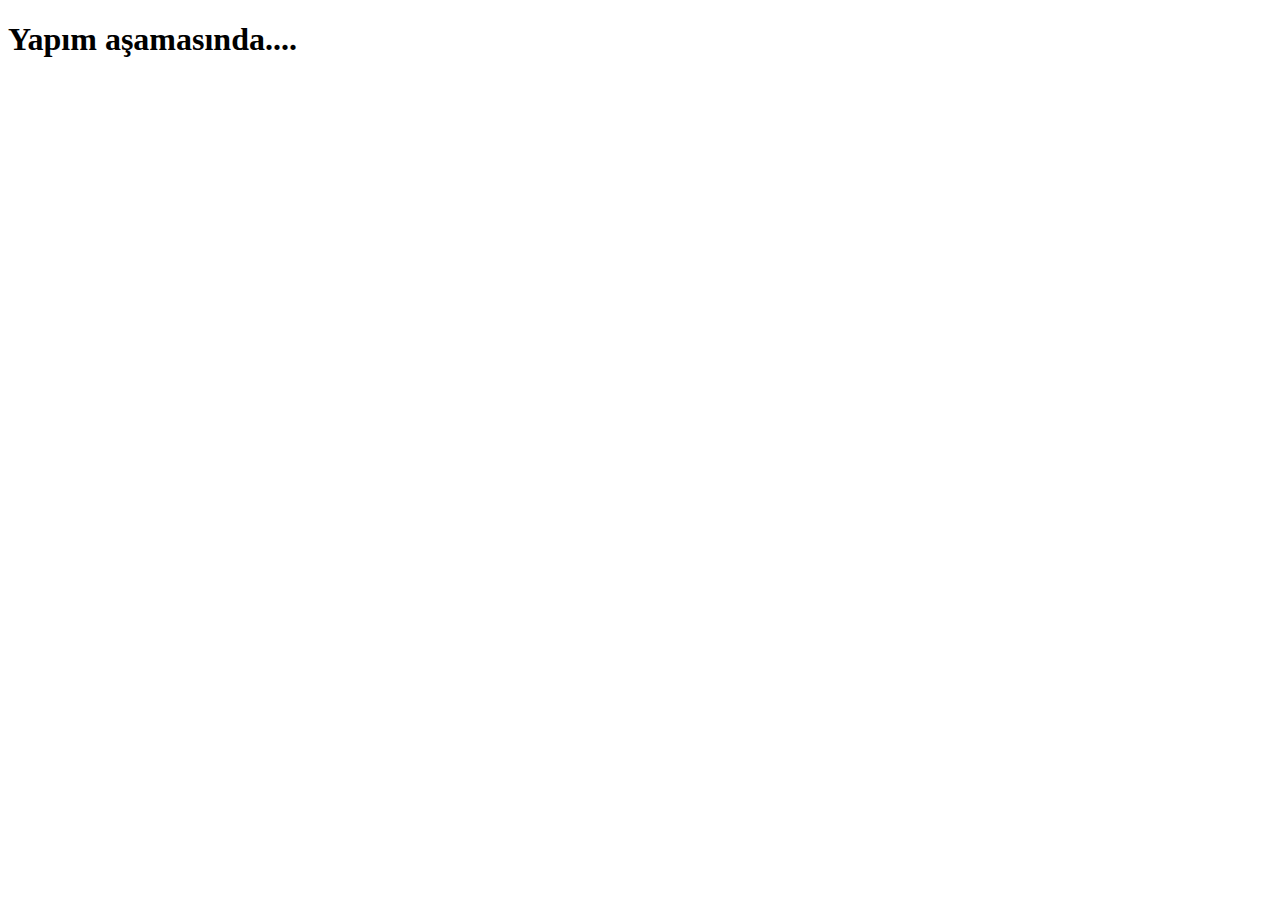
==== index.html @ c7086987 "Add files via upload" ====
<!DOCTYPE html>
<html lang="en">
<head>
    <meta charset="UTF-8">
    <meta name="viewport" content="width=device-width, initial-scale=1.0">
    <title>Document</title>
</head>
<body>
    <h1>Yapım aşamasında....</h1>
</body>
</html>
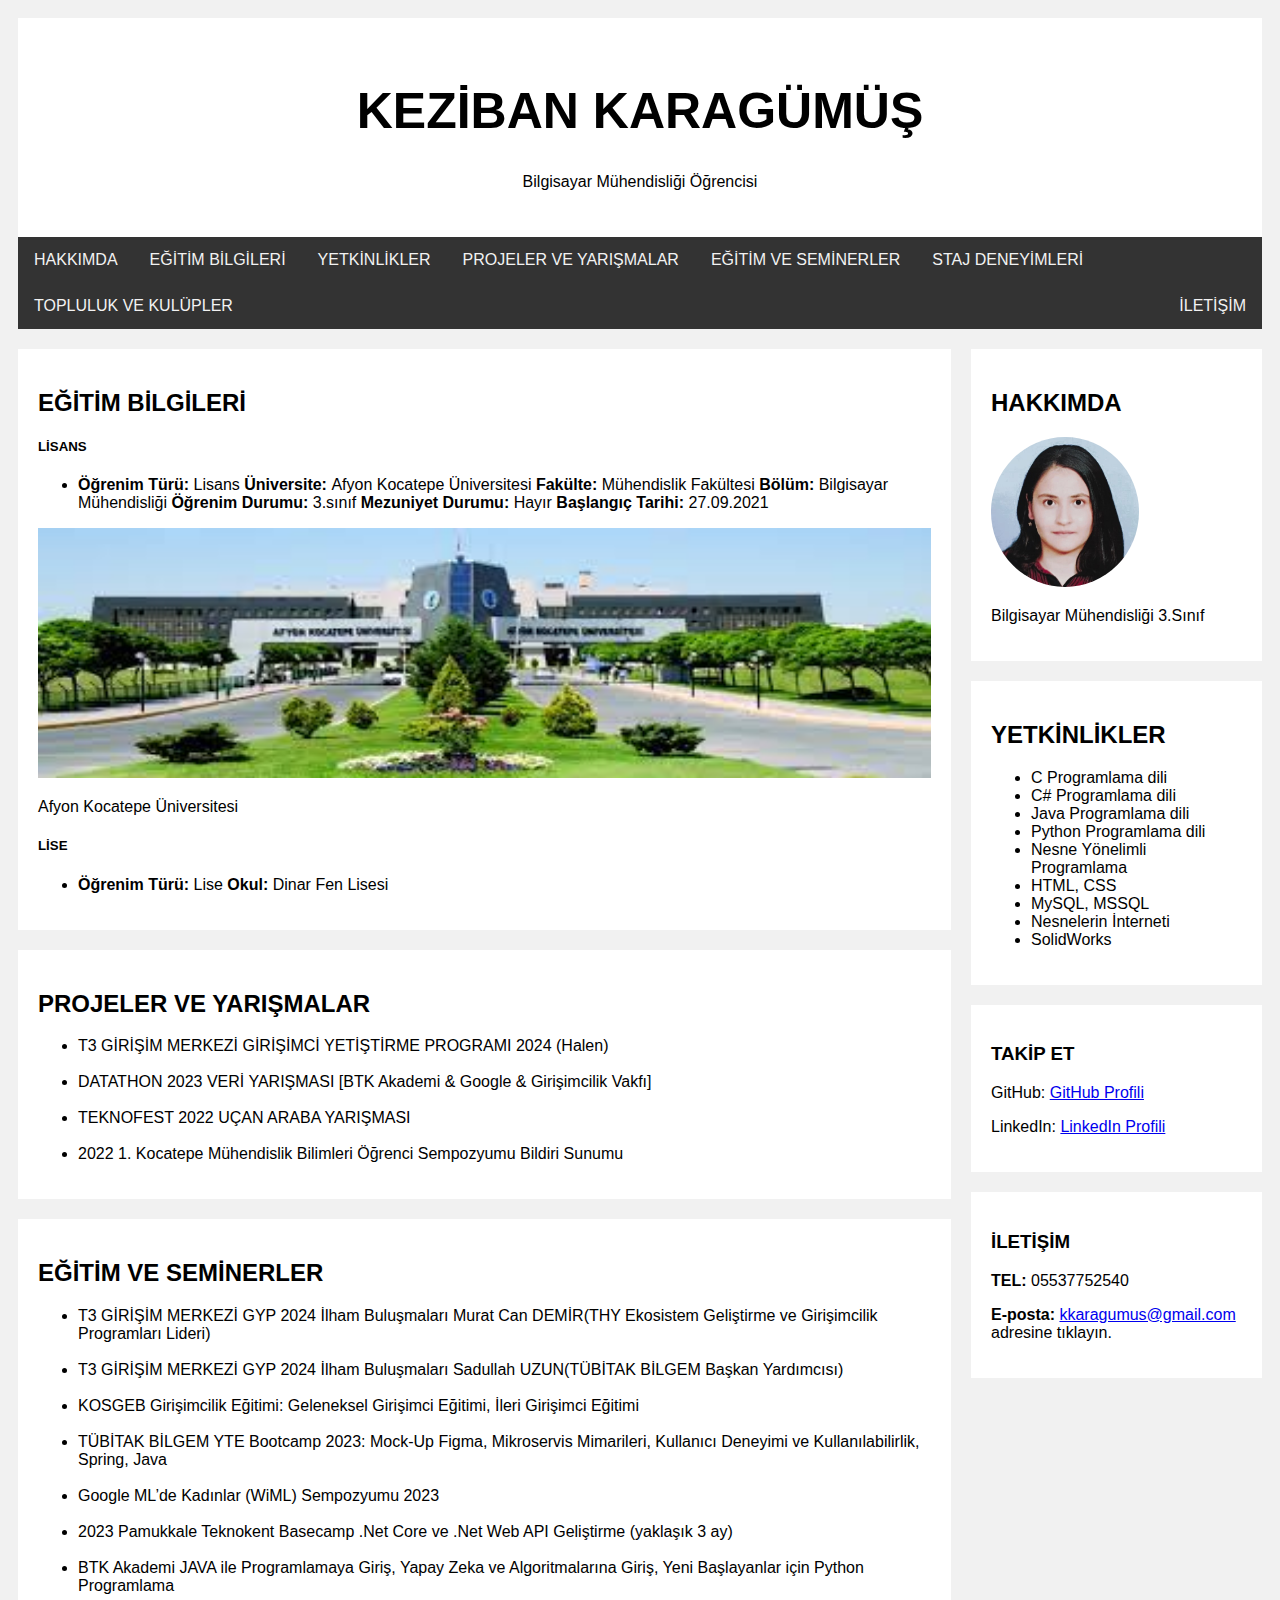
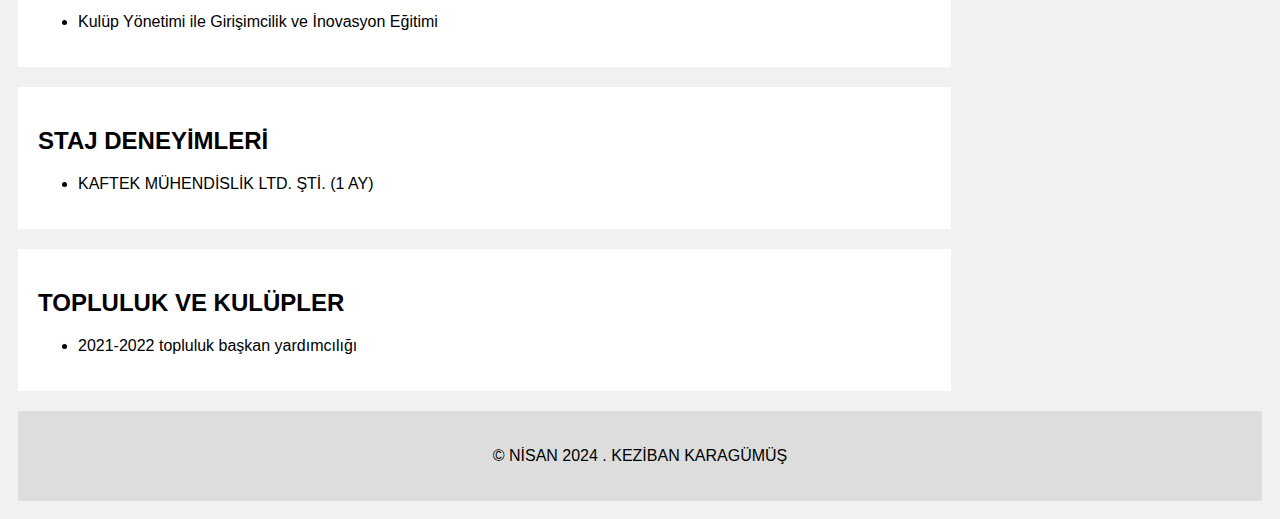
==== commit cd5f6daa: "Add files via upload" ====
--- a/index.html
+++ b/index.html
@@ -1,11 +1,232 @@
 <!DOCTYPE html>
-<html lang="en">
+<html>
 <head>
-    <meta charset="UTF-8">
-    <meta name="viewport" content="width=device-width, initial-scale=1.0">
-    <title>Document</title>
+<style>
+* {
+  box-sizing: border-box;
+}
+
+body {
+  font-family: Arial;
+  padding: 10px;
+  background: #f1f1f1;
+}
+
+/* Header/Blog Title */
+.header {
+  padding: 30px;
+  text-align: center;
+  background: white;
+}
+
+.header h1 {
+  font-size: 50px;
+}
+
+/* Style the top navigation bar */
+.topnav {
+  overflow: hidden;
+  background-color: #333;
+}
+
+/* Style the topnav links */
+.topnav a {
+  float: left;
+  display: block;
+  color: #f2f2f2;
+  text-align: center;
+  padding: 14px 16px;
+  text-decoration: none;
+}
+
+/* Change color on hover */
+.topnav a:hover {
+  background-color: #ddd;
+  color: black;
+}
+
+/* Create two unequal columns that floats next to each other */
+/* Left column */
+.leftcolumn {   
+  float: left;
+  width: 75%;
+}
+
+/* Right column */
+.rightcolumn {
+  float: left;
+  width: 25%;
+  background-color: #f1f1f1;
+  padding-left: 20px;
+}
+
+/* Fake image */
+.fakeimg {
+  background-color: #aaa;
+  width: 100%;
+  padding: 20px;
+}
+
+/* Add a card effect for articles */
+.card {
+  background-color: white;
+  padding: 20px;
+  margin-top: 20px;
+}
+
+/* Clear floats after the columns */
+.row::after {
+  content: "";
+  display: table;
+  clear: both;
+}
+
+/* Footer */
+.footer {
+  padding: 20px;
+  text-align: center;
+  background: #ddd;
+  margin-top: 20px;
+}
+
+/* Responsive layout - when the screen is less than 800px wide, make the two columns stack on top of each other instead of next to each other */
+@media screen and (max-width: 800px) {
+  .leftcolumn, .rightcolumn {   
+    width: 100%;
+    padding: 0;
+  }
+}
+
+/* Responsive layout - when the screen is less than 400px wide, make the navigation links stack on top of each other instead of next to each other */
+@media screen and (max-width: 400px) {
+  .topnav a {
+    float: none;
+    width: 100%;
+  }
+}
+</style>
 </head>
 <body>
-    <h1>Yapım aşamasında....</h1>
+
+<div class="header">
+  <h1>KEZİBAN KARAGÜMÜŞ</h1>
+  <p>Bilgisayar Mühendisliği Öğrencisi</p>
+</div>
+
+<div class="topnav">
+  <a href="#hakkımda">HAKKIMDA</a>
+  <a href="#eğitim bilgileri">EĞİTİM BİLGİLERİ</a>
+  <a href="#yetkinlikler">YETKİNLİKLER</a>
+  <a href="#projeler ve yarışmalar">PROJELER VE YARIŞMALAR</a>
+  <a href="#eğitim ve seminerler">EĞİTİM VE SEMİNERLER</a>
+  <a href="#staj deneyimleri">STAJ DENEYİMLERİ</a>
+  <a href="#topluluk ve kulüpler">TOPLULUK VE KULÜPLER</a>
+  <a href="#iletişim" style="float:right">İLETİŞİM</a>
+</div>
+
+<div class="row">
+  <div class="leftcolumn">
+    <div class="card">
+      <h2 id="eğitim bilgileri">EĞİTİM BİLGİLERİ</h2>
+      <h5>LİSANS</h5>
+      <ul>
+        <li> <b>Öğrenim Türü:</b> Lisans <b> Üniversite: </b>Afyon Kocatepe Üniversitesi <b>Fakülte:</b> Mühendislik Fakültesi 
+         <b> Bölüm:</b> Bilgisayar Mühendisliği <b>Öğrenim Durumu:</b> 3.sınıf<b> Mezuniyet Durumu:</b> Hayır<b> Başlangıç 
+          Tarihi:</b> 27.09.2021 </li>
+      </ul>
+      <img src="img/aku.jpeg" alt="aku" style="width: 100%; height:250px;">
+      <p>Afyon Kocatepe Üniversitesi</p>
+      
+      <h5>LİSE</h5>
+      <ul>
+        <li> <b>Öğrenim Türü:</b> Lise 
+         <b> Okul:</b> Dinar Fen Lisesi
+           </li>
+      </ul>
+    </div>
+
+
+    <div class="card">
+      <h2 id="projeler ve yarışmalar">PROJELER VE YARIŞMALAR</h2>
+      <ul>
+        <li> T3 GİRİŞİM MERKEZİ GİRİŞİMCİ YETİŞTİRME PROGRAMI 2024 (Halen)  </li> <br>
+        <li> DATATHON 2023 VERİ YARIŞMASI [BTK Akademi & Google & Girişimcilik Vakfı]  </li> <br>
+        <li>  TEKNOFEST 2022 UÇAN ARABA YARIŞMASI   </li> <br>
+        <li> 2022 1. Kocatepe Mühendislik Bilimleri Öğrenci Sempozyumu Bildiri Sunumu   </li> 
+      </ul>
+    </div>
+
+    <div class="card">
+      <h2 id="eğitim ve seminerler">EĞİTİM VE SEMİNERLER</h2>
+      <ul>
+        <li> T3 GİRİŞİM MERKEZİ GYP 2024 İlham Buluşmaları Murat Can DEMİR(THY Ekosistem Geliştirme ve Girişimcilik Programları Lideri) </li> <br>
+        <li> T3 GİRİŞİM MERKEZİ GYP 2024 İlham Buluşmaları Sadullah UZUN(TÜBİTAK BİLGEM Başkan Yardımcısı) </li> <br>
+        <li> KOSGEB Girişimcilik Eğitimi: Geleneksel Girişimci Eğitimi, İleri Girişimci Eğitimi </li> <br>
+        <li>TÜBİTAK BİLGEM YTE Bootcamp 2023: Mock-Up Figma, Mikroservis Mimarileri, Kullanıcı 
+          Deneyimi ve Kullanılabilirlik, Spring, Java  </li> <br>
+        <li> Google ML’de Kadınlar (WiML) Sempozyumu 2023   </li> <br>
+        <li> 2023 Pamukkale Teknokent Basecamp .Net Core ve .Net Web API Geliştirme (yaklaşık 3 ay)  </li> <br>
+        <li> BTK Akademi JAVA ile Programlamaya Giriş, Yapay Zeka ve Algoritmalarına Giriş, Yeni 
+          Başlayanlar için Python Programlama  </li> <br>
+        <li> Kulüp Yönetimi ile Girişimcilik ve İnovasyon Eğitimi </li>
+      </ul>
+    </div>
+
+    <div class="card">
+      <h2 id="staj deneyimleri">STAJ DENEYİMLERİ</h2>
+      <ul>
+        <li> KAFTEK MÜHENDİSLİK LTD. ŞTİ. (1 AY) </li> 
+      </ul>
+    </div>
+    <div class="card">
+      <h2 id="topluluk ve kulüpler">TOPLULUK VE KULÜPLER</h2>
+      <ul>
+        <li> 2021-2022 topluluk başkan yardımcılığı  </li> 
+      </ul>
+    </div>
+   
+  </div>
+
+  <div class="rightcolumn">
+    <div class="card">
+      <h2 id="hakkımda">HAKKIMDA</h2>
+      <img src="img/WhatsApp.jpg" alt="Manzara Resmi" style=" height:150px; border-radius: 50%;">
+      
+      <p>Bilgisayar Mühendisliği 3.Sınıf </p>
+      
+    </div>
+    <div class="card">
+      <h2 id="yetkinlikler">YETKİNLİKLER</h2>
+      <ul>
+        <li>  C Programlama dili</li>
+        <li> C# Programlama dili</li> 
+         <li> Java Programlama dili</li>
+          <li> Python Programlama dili</li>
+           <li> Nesne Yönelimli Programlama</li><li> HTML, CSS</li> <li>MySQL, MSSQL </li><li> Nesnelerin İnterneti</li><li>SolidWorks</li>
+          
+      </ul>
+    </div>
+    <div class="card">
+      <h3>TAKİP ET</h3>
+      <p>GitHub: <a href="https://github.com/KezibanKaragumus"target="_blank">GitHub Profili</a></p>
+  <p>LinkedIn: <a href="https://www.linkedin.com/in/keziban-karagümüş-9ab77a24b"target="_blank">LinkedIn Profili</a></p>
+      
+    </div>
+
+    <div class="card">
+      <h3 id="iletişim">İLETİŞİM</h3>
+      <p><b>TEL:</b> 05537752540</a></p>
+      <p><b>E-posta:</b> <a  href="mailto:kkaragumus@gmail.com">kkaragumus@gmail.com</a> adresine tıklayın.</p>
+      
+    </div>
+  </div>
+</div>
+
+<div class="footer">
+   <p>&copy;  NİSAN 2024 . KEZİBAN KARAGÜMÜŞ</p>
+</div>
+
 </body>
-</html>+</html>
+
+
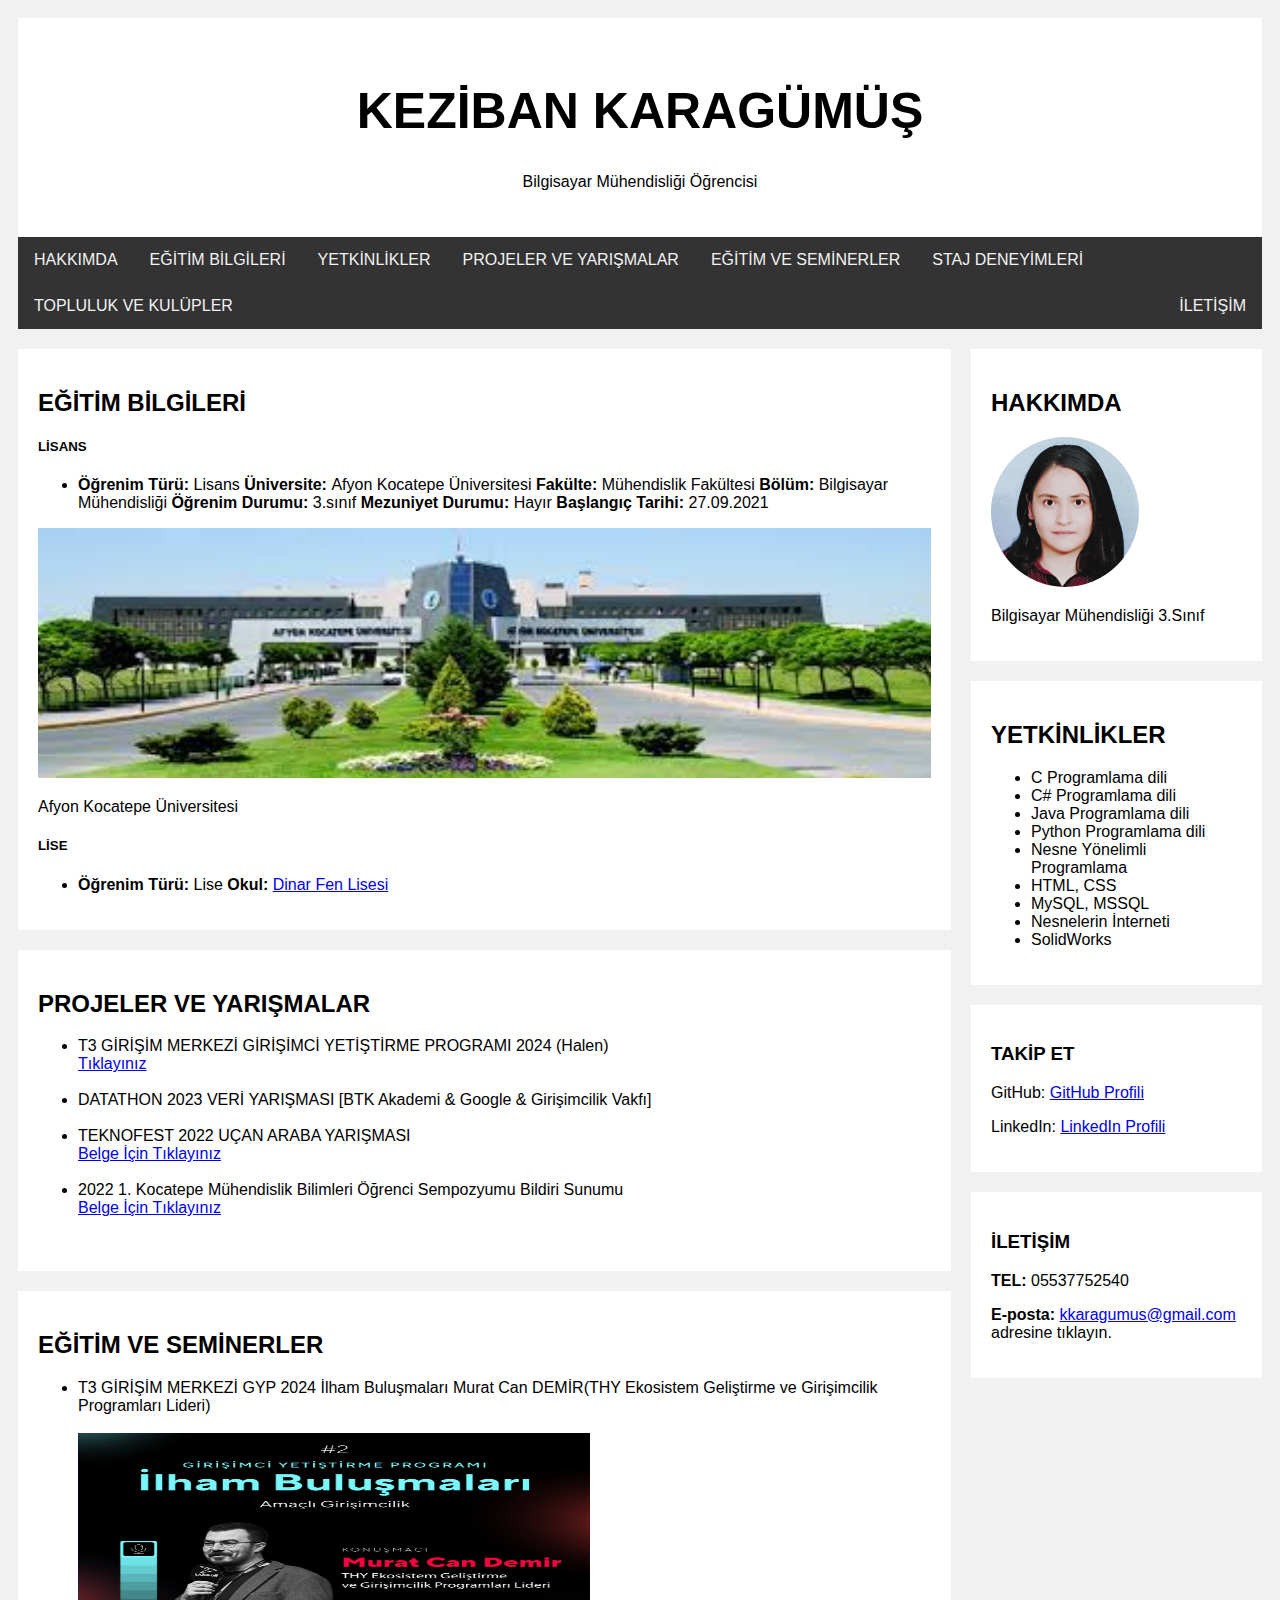
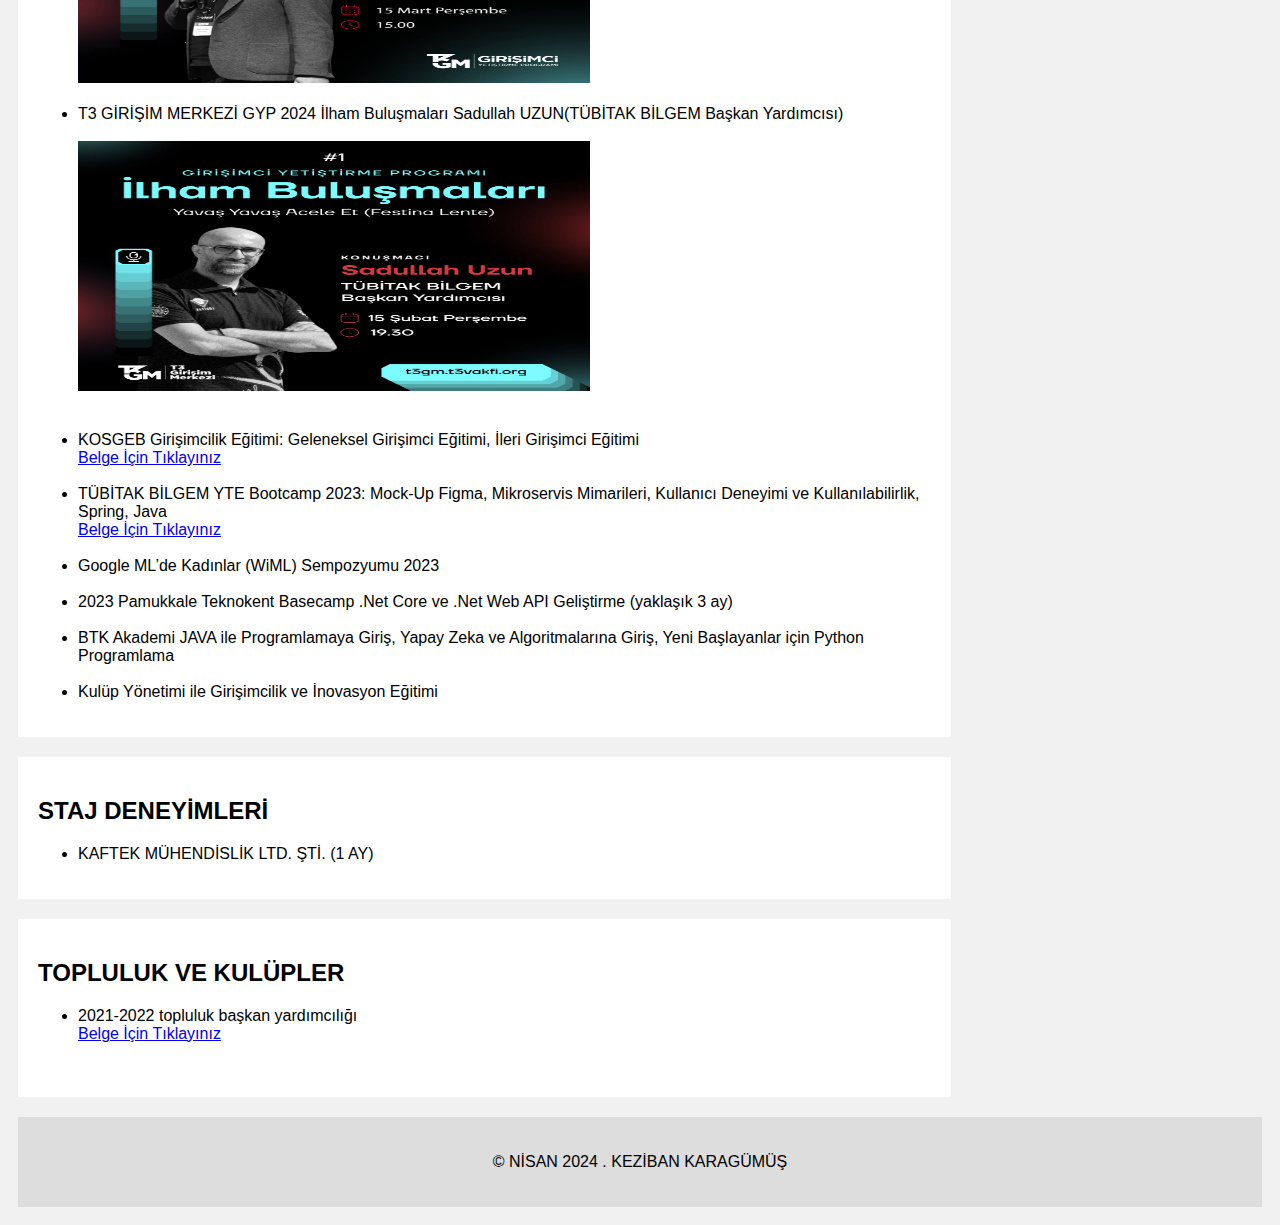
==== commit de74049a: "Add files via upload" ====
--- a/index.html
+++ b/index.html
@@ -1,232 +1,129 @@
 <!DOCTYPE html>
-<html>
+<html lang="en">
 <head>
-<style>
-* {
-  box-sizing: border-box;
-}
-
-body {
-  font-family: Arial;
-  padding: 10px;
-  background: #f1f1f1;
-}
-
-/* Header/Blog Title */
-.header {
-  padding: 30px;
-  text-align: center;
-  background: white;
-}
-
-.header h1 {
-  font-size: 50px;
-}
-
-/* Style the top navigation bar */
-.topnav {
-  overflow: hidden;
-  background-color: #333;
-}
-
-/* Style the topnav links */
-.topnav a {
-  float: left;
-  display: block;
-  color: #f2f2f2;
-  text-align: center;
-  padding: 14px 16px;
-  text-decoration: none;
-}
-
-/* Change color on hover */
-.topnav a:hover {
-  background-color: #ddd;
-  color: black;
-}
-
-/* Create two unequal columns that floats next to each other */
-/* Left column */
-.leftcolumn {   
-  float: left;
-  width: 75%;
-}
-
-/* Right column */
-.rightcolumn {
-  float: left;
-  width: 25%;
-  background-color: #f1f1f1;
-  padding-left: 20px;
-}
-
-/* Fake image */
-.fakeimg {
-  background-color: #aaa;
-  width: 100%;
-  padding: 20px;
-}
-
-/* Add a card effect for articles */
-.card {
-  background-color: white;
-  padding: 20px;
-  margin-top: 20px;
-}
-
-/* Clear floats after the columns */
-.row::after {
-  content: "";
-  display: table;
-  clear: both;
-}
-
-/* Footer */
-.footer {
-  padding: 20px;
-  text-align: center;
-  background: #ddd;
-  margin-top: 20px;
-}
-
-/* Responsive layout - when the screen is less than 800px wide, make the two columns stack on top of each other instead of next to each other */
-@media screen and (max-width: 800px) {
-  .leftcolumn, .rightcolumn {   
-    width: 100%;
-    padding: 0;
-  }
-}
-
-/* Responsive layout - when the screen is less than 400px wide, make the navigation links stack on top of each other instead of next to each other */
-@media screen and (max-width: 400px) {
-  .topnav a {
-    float: none;
-    width: 100%;
-  }
-}
-</style>
+    <meta charset="UTF-8">
+    <meta name="viewport" content="width=device-width, initial-scale=1.0">
+    <title>KEZİBAN KARAGUMUS</title>
+    <link rel="stylesheet" href="styles.css">
 </head>
 <body>
-
-<div class="header">
-  <h1>KEZİBAN KARAGÜMÜŞ</h1>
-  <p>Bilgisayar Mühendisliği Öğrencisi</p>
-</div>
-
-<div class="topnav">
-  <a href="#hakkımda">HAKKIMDA</a>
-  <a href="#eğitim bilgileri">EĞİTİM BİLGİLERİ</a>
-  <a href="#yetkinlikler">YETKİNLİKLER</a>
-  <a href="#projeler ve yarışmalar">PROJELER VE YARIŞMALAR</a>
-  <a href="#eğitim ve seminerler">EĞİTİM VE SEMİNERLER</a>
-  <a href="#staj deneyimleri">STAJ DENEYİMLERİ</a>
-  <a href="#topluluk ve kulüpler">TOPLULUK VE KULÜPLER</a>
-  <a href="#iletişim" style="float:right">İLETİŞİM</a>
-</div>
-
-<div class="row">
-  <div class="leftcolumn">
-    <div class="card">
-      <h2 id="eğitim bilgileri">EĞİTİM BİLGİLERİ</h2>
-      <h5>LİSANS</h5>
-      <ul>
-        <li> <b>Öğrenim Türü:</b> Lisans <b> Üniversite: </b>Afyon Kocatepe Üniversitesi <b>Fakülte:</b> Mühendislik Fakültesi 
-         <b> Bölüm:</b> Bilgisayar Mühendisliği <b>Öğrenim Durumu:</b> 3.sınıf<b> Mezuniyet Durumu:</b> Hayır<b> Başlangıç 
-          Tarihi:</b> 27.09.2021 </li>
-      </ul>
-      <img src="img/aku.jpeg" alt="aku" style="width: 100%; height:250px;">
-      <p>Afyon Kocatepe Üniversitesi</p>
+    <div class="header">
+        <h1>KEZİBAN KARAGÜMÜŞ</h1>
+        <p>Bilgisayar Mühendisliği Öğrencisi</p>
+      </div>
       
-      <h5>LİSE</h5>
-      <ul>
-        <li> <b>Öğrenim Türü:</b> Lise 
-         <b> Okul:</b> Dinar Fen Lisesi
-           </li>
-      </ul>
-    </div>
-
-
-    <div class="card">
-      <h2 id="projeler ve yarışmalar">PROJELER VE YARIŞMALAR</h2>
-      <ul>
-        <li> T3 GİRİŞİM MERKEZİ GİRİŞİMCİ YETİŞTİRME PROGRAMI 2024 (Halen)  </li> <br>
-        <li> DATATHON 2023 VERİ YARIŞMASI [BTK Akademi & Google & Girişimcilik Vakfı]  </li> <br>
-        <li>  TEKNOFEST 2022 UÇAN ARABA YARIŞMASI   </li> <br>
-        <li> 2022 1. Kocatepe Mühendislik Bilimleri Öğrenci Sempozyumu Bildiri Sunumu   </li> 
-      </ul>
-    </div>
-
-    <div class="card">
-      <h2 id="eğitim ve seminerler">EĞİTİM VE SEMİNERLER</h2>
-      <ul>
-        <li> T3 GİRİŞİM MERKEZİ GYP 2024 İlham Buluşmaları Murat Can DEMİR(THY Ekosistem Geliştirme ve Girişimcilik Programları Lideri) </li> <br>
-        <li> T3 GİRİŞİM MERKEZİ GYP 2024 İlham Buluşmaları Sadullah UZUN(TÜBİTAK BİLGEM Başkan Yardımcısı) </li> <br>
-        <li> KOSGEB Girişimcilik Eğitimi: Geleneksel Girişimci Eğitimi, İleri Girişimci Eğitimi </li> <br>
-        <li>TÜBİTAK BİLGEM YTE Bootcamp 2023: Mock-Up Figma, Mikroservis Mimarileri, Kullanıcı 
-          Deneyimi ve Kullanılabilirlik, Spring, Java  </li> <br>
-        <li> Google ML’de Kadınlar (WiML) Sempozyumu 2023   </li> <br>
-        <li> 2023 Pamukkale Teknokent Basecamp .Net Core ve .Net Web API Geliştirme (yaklaşık 3 ay)  </li> <br>
-        <li> BTK Akademi JAVA ile Programlamaya Giriş, Yapay Zeka ve Algoritmalarına Giriş, Yeni 
-          Başlayanlar için Python Programlama  </li> <br>
-        <li> Kulüp Yönetimi ile Girişimcilik ve İnovasyon Eğitimi </li>
-      </ul>
-    </div>
-
-    <div class="card">
-      <h2 id="staj deneyimleri">STAJ DENEYİMLERİ</h2>
-      <ul>
-        <li> KAFTEK MÜHENDİSLİK LTD. ŞTİ. (1 AY) </li> 
-      </ul>
-    </div>
-    <div class="card">
-      <h2 id="topluluk ve kulüpler">TOPLULUK VE KULÜPLER</h2>
-      <ul>
-        <li> 2021-2022 topluluk başkan yardımcılığı  </li> 
-      </ul>
-    </div>
-   
-  </div>
-
-  <div class="rightcolumn">
-    <div class="card">
-      <h2 id="hakkımda">HAKKIMDA</h2>
-      <img src="img/WhatsApp.jpg" alt="Manzara Resmi" style=" height:150px; border-radius: 50%;">
+      <div class="topnav">
+        <a href="#hakkımda">HAKKIMDA</a>
+        <a href="#eğitim bilgileri">EĞİTİM BİLGİLERİ</a>
+        <a href="#yetkinlikler">YETKİNLİKLER</a>
+        <a href="#projeler ve yarışmalar">PROJELER VE YARIŞMALAR</a>
+        <a href="#eğitim ve seminerler">EĞİTİM VE SEMİNERLER</a>
+        <a href="#staj deneyimleri">STAJ DENEYİMLERİ</a>
+        <a href="#topluluk ve kulüpler">TOPLULUK VE KULÜPLER</a>
+        <a href="#iletişim" style="float:right">İLETİŞİM</a>
+      </div>
       
-      <p>Bilgisayar Mühendisliği 3.Sınıf </p>
+      <div class="row">
+        <div class="leftcolumn">
+          <div class="card">
+            <h2 id="eğitim bilgileri">EĞİTİM BİLGİLERİ</h2>
+            <h5>LİSANS</h5>
+            <ul>
+              <li> <b>Öğrenim Türü:</b> Lisans <b> Üniversite: </b>Afyon Kocatepe Üniversitesi <b>Fakülte:</b> Mühendislik Fakültesi 
+               <b> Bölüm:</b> Bilgisayar Mühendisliği <b>Öğrenim Durumu:</b> 3.sınıf<b> Mezuniyet Durumu:</b> Hayır<b> Başlangıç 
+                Tarihi:</b> 27.09.2021 </li>
+            </ul>
+            <img src="img/aku.jpeg" alt="aku" style="width: 100%; height:250px;">
+            <p>Afyon Kocatepe Üniversitesi</p>
+            
+            <h5>LİSE</h5>
+            <ul>
+              <li> <b>Öğrenim Türü:</b> Lise 
+               <b> Okul:</b> 
+               <a href="resim.html" target="_blank">Dinar Fen Lisesi</a>
+                 </li>
+            </ul>
+          </div>
       
-    </div>
-    <div class="card">
-      <h2 id="yetkinlikler">YETKİNLİKLER</h2>
-      <ul>
-        <li>  C Programlama dili</li>
-        <li> C# Programlama dili</li> 
-         <li> Java Programlama dili</li>
-          <li> Python Programlama dili</li>
-           <li> Nesne Yönelimli Programlama</li><li> HTML, CSS</li> <li>MySQL, MSSQL </li><li> Nesnelerin İnterneti</li><li>SolidWorks</li>
-          
-      </ul>
-    </div>
-    <div class="card">
-      <h3>TAKİP ET</h3>
-      <p>GitHub: <a href="https://github.com/KezibanKaragumus"target="_blank">GitHub Profili</a></p>
-  <p>LinkedIn: <a href="https://www.linkedin.com/in/keziban-karagümüş-9ab77a24b"target="_blank">LinkedIn Profili</a></p>
       
-    </div>
-
-    <div class="card">
-      <h3 id="iletişim">İLETİŞİM</h3>
-      <p><b>TEL:</b> 05537752540</a></p>
-      <p><b>E-posta:</b> <a  href="mailto:kkaragumus@gmail.com">kkaragumus@gmail.com</a> adresine tıklayın.</p>
+          <div class="card">
+            <h2 id="projeler ve yarışmalar">PROJELER VE YARIŞMALAR</h2>
+            <ul>
+              <li> T3 GİRİŞİM MERKEZİ GİRİŞİMCİ YETİŞTİRME PROGRAMI 2024 (Halen)  </li> <a href="tgyp.html" target="_blank">Tıklayınız</a><br><br>
+              <li> DATATHON 2023 VERİ YARIŞMASI [BTK Akademi & Google & Girişimcilik Vakfı]  </li> <br>
+              <li>  TEKNOFEST 2022 UÇAN ARABA YARIŞMASI   </li> <a href="araba.html" target="_blank">Belge İçin Tıklayınız</a><br><br>
+              <li> 2022 1. Kocatepe Mühendislik Bilimleri Öğrenci Sempozyumu Bildiri Sunumu   </li> <a href="sempozyum.html" target="_blank">Belge İçin Tıklayınız</a><br><br>
+            </ul>
+          </div>
       
-    </div>
-  </div>
-</div>
-
-<div class="footer">
-   <p>&copy;  NİSAN 2024 . KEZİBAN KARAGÜMÜŞ</p>
-</div>
-
+          <div class="card">
+            <h2 id="eğitim ve seminerler">EĞİTİM VE SEMİNERLER</h2>
+            <ul>
+              <li> T3 GİRİŞİM MERKEZİ GYP 2024 İlham Buluşmaları Murat Can DEMİR(THY Ekosistem Geliştirme ve Girişimcilik Programları Lideri) </li> <br><img src="img/gyp2.jpg" alt="aku" style="width: 60%; height: 250px;"><br><br>
+              <li> T3 GİRİŞİM MERKEZİ GYP 2024 İlham Buluşmaları Sadullah UZUN(TÜBİTAK BİLGEM Başkan Yardımcısı) </li> <br><img src="img/gyp1.jpg" alt="aku" style="width: 60%; height: 250px;"><br><br> <br>
+              <li> KOSGEB Girişimcilik Eğitimi: Geleneksel Girişimci Eğitimi, İleri Girişimci Eğitimi </li> <a href="kosgeb.html" target="_blank">Belge İçin Tıklayınız</a><br><br>
+              <li>TÜBİTAK BİLGEM YTE Bootcamp 2023: Mock-Up Figma, Mikroservis Mimarileri, Kullanıcı 
+                Deneyimi ve Kullanılabilirlik, Spring, Java  </li> <a href="bilgem.html" target="_blank">Belge İçin Tıklayınız</a><br><br>
+              <li> Google ML’de Kadınlar (WiML) Sempozyumu 2023   </li> <br>
+              <li> 2023 Pamukkale Teknokent Basecamp .Net Core ve .Net Web API Geliştirme (yaklaşık 3 ay)  </li> <br>
+              <li> BTK Akademi JAVA ile Programlamaya Giriş, Yapay Zeka ve Algoritmalarına Giriş, Yeni 
+                Başlayanlar için Python Programlama  </li> <br>
+              <li> Kulüp Yönetimi ile Girişimcilik ve İnovasyon Eğitimi </li>
+            </ul>
+          </div>
+      
+          <div class="card">
+            <h2 id="staj deneyimleri">STAJ DENEYİMLERİ</h2>
+            <ul>
+              <li> KAFTEK MÜHENDİSLİK LTD. ŞTİ. (1 AY) </li> 
+            </ul>
+          </div>
+          <div class="card">
+            <h2 id="topluluk ve kulüpler">TOPLULUK VE KULÜPLER</h2>
+            <ul>
+              <li> 2021-2022 topluluk başkan yardımcılığı  </li> <a href="topluluk.html" target="_blank">Belge İçin Tıklayınız</a><br><br>
+            </ul>
+          </div>
+         
+        </div>
+      
+        <div class="rightcolumn">
+          <div class="card">
+            <h2 id="hakkımda">HAKKIMDA</h2>
+            <img src="img/WhatsApp.jpg" alt="Manzara Resmi" style=" height:150px; border-radius: 50%;">
+            
+            <p>Bilgisayar Mühendisliği 3.Sınıf </p>
+            
+          </div>
+          <div class="card">
+            <h2 id="yetkinlikler">YETKİNLİKLER</h2>
+            <ul>
+              <li>  C Programlama dili</li>
+              <li> C# Programlama dili</li> 
+               <li> Java Programlama dili</li>
+                <li> Python Programlama dili</li>
+                 <li> Nesne Yönelimli Programlama</li><li> HTML, CSS</li> <li>MySQL, MSSQL </li><li> Nesnelerin İnterneti</li><li>SolidWorks</li>
+                
+            </ul>
+          </div>
+          <div class="card">
+            <h3>TAKİP ET</h3>
+            <p>GitHub: <a href="https://github.com/KezibanKaragumus"target="_blank">GitHub Profili</a></p>
+        <p>LinkedIn: <a href="https://www.linkedin.com/in/keziban-karagümüş-9ab77a24b"target="_blank">LinkedIn Profili</a></p>
+            
+          </div>
+      
+          <div class="card">
+            <h3 id="iletişim">İLETİŞİM</h3>
+            <p><b>TEL:</b> 05537752540</a></p>
+            <p><b>E-posta:</b> <a  href="mailto:kkaragumus@gmail.com">kkaragumus@gmail.com</a> adresine tıklayın.</p>
+            
+          </div>
+        </div>
+      </div>
+      
+      <div class="footer">
+         <p>&copy;  NİSAN 2024 . KEZİBAN KARAGÜMÜŞ</p>
+      </div>
 </body>
-</html>
-
-
+</html>--- a/styles.css
+++ b/styles.css
@@ -0,0 +1,98 @@
+
+* {
+  box-sizing: border-box;
+}
+
+body {
+  font-family: Arial;
+  padding: 10px;
+  background: #f1f1f1;
+}
+
+
+.header {
+  padding: 30px;
+  text-align: center;
+  background: white;
+}
+
+.header h1 {
+  font-size: 50px;
+}
+
+
+.topnav {
+  overflow: hidden;
+  background-color: #333;
+}
+
+
+.topnav a {
+  float: left;
+  display: block;
+  color: #f2f2f2;
+  text-align: center;
+  padding: 14px 16px;
+  text-decoration: none;
+}
+
+
+.topnav a:hover {
+  background-color: #ddd;
+  color: black;
+}
+
+
+
+.leftcolumn {   
+  float: left;
+  width: 75%;
+}
+
+
+.rightcolumn {
+  float: left;
+  width: 25%;
+  background-color: #f1f1f1;
+  padding-left: 20px;
+}
+
+
+
+.card {
+  background-color: white;
+  padding: 20px;
+  margin-top: 20px;
+}
+
+
+.row::after {
+  content: "";
+  display: table;
+  clear: both;
+}
+
+
+.footer {
+  padding: 20px;
+  text-align: center;
+  background: #ddd;
+  margin-top: 20px;
+}
+
+
+@media screen and (max-width: 800px) {
+  .leftcolumn, .rightcolumn {   
+    width: 100%;
+    padding: 0;
+  }
+}
+
+
+@media screen and (max-width: 400px) {
+  .topnav a {
+    float: none;
+    width: 100%;
+  }
+}
+
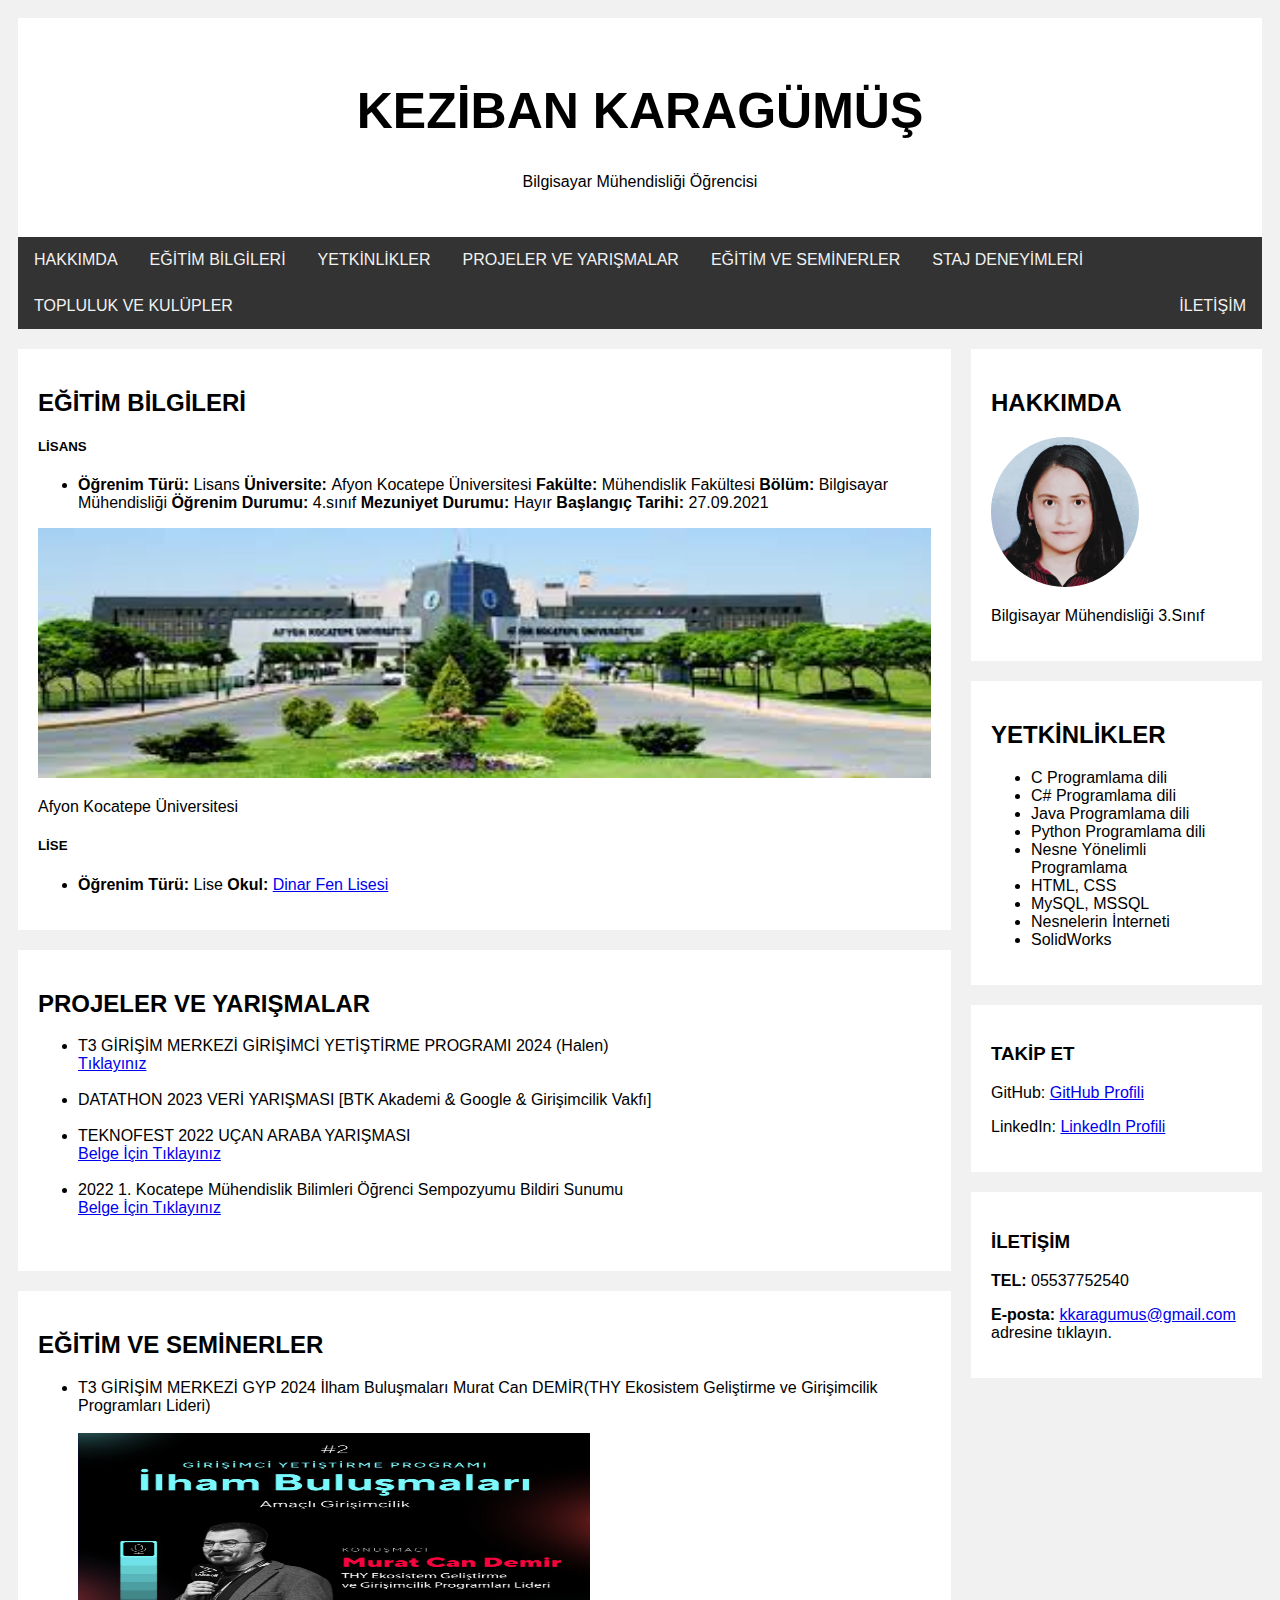
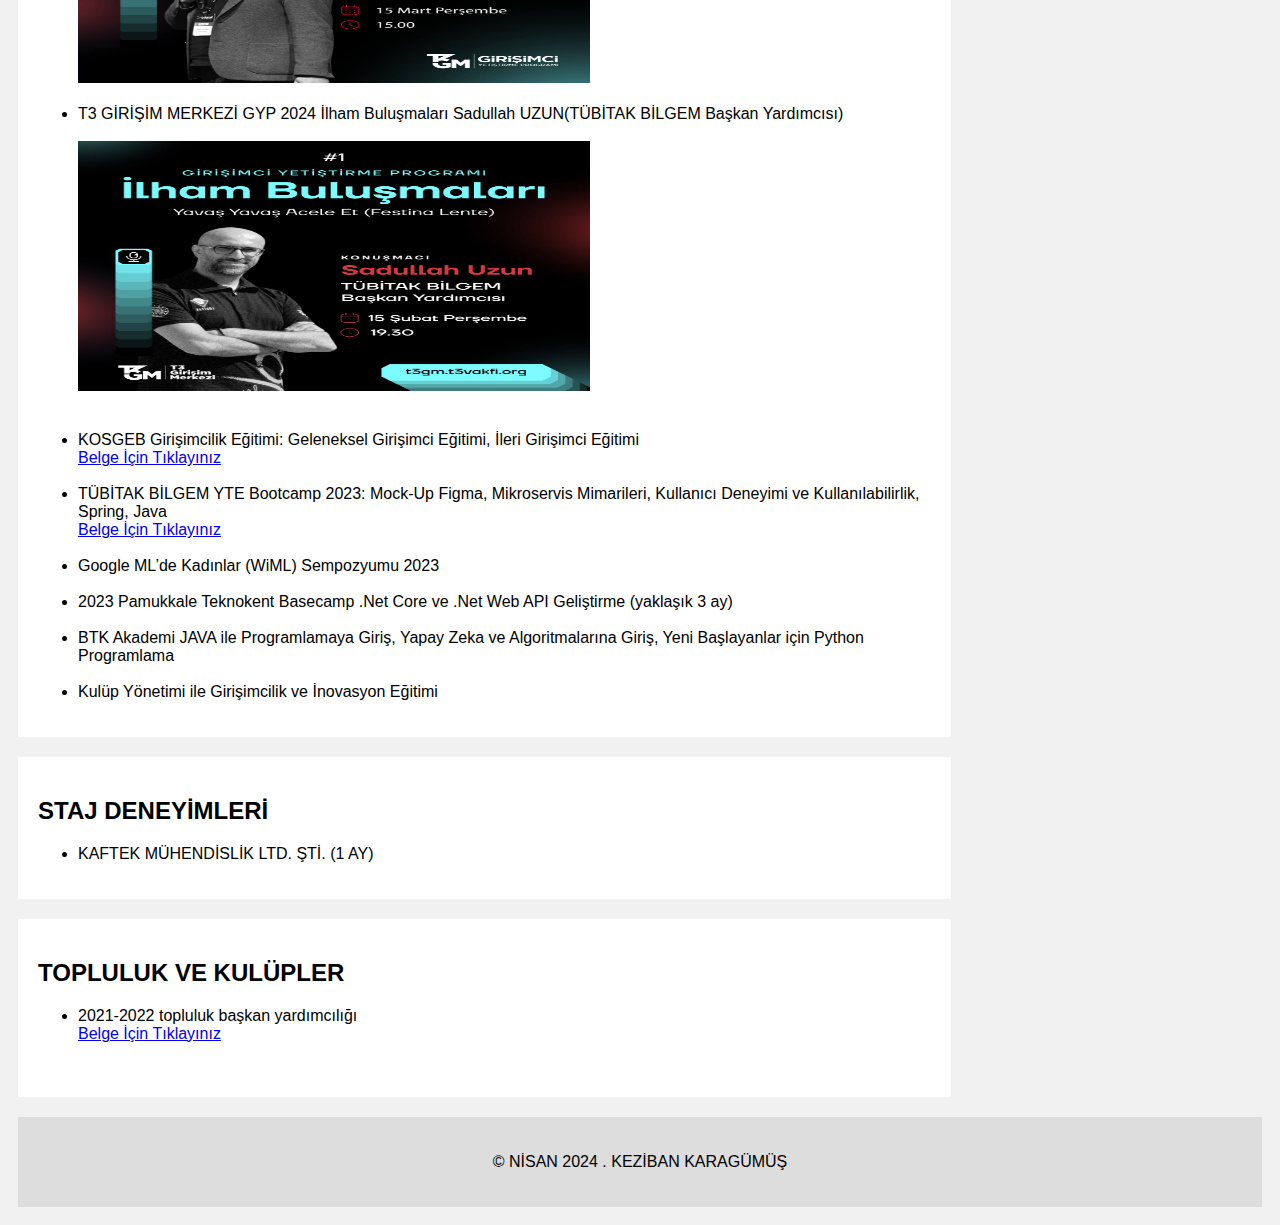
==== commit b5d21cc4: "Update index.html" ====
--- a/index.html
+++ b/index.html
@@ -30,7 +30,7 @@
             <h5>LİSANS</h5>
             <ul>
               <li> <b>Öğrenim Türü:</b> Lisans <b> Üniversite: </b>Afyon Kocatepe Üniversitesi <b>Fakülte:</b> Mühendislik Fakültesi 
-               <b> Bölüm:</b> Bilgisayar Mühendisliği <b>Öğrenim Durumu:</b> 3.sınıf<b> Mezuniyet Durumu:</b> Hayır<b> Başlangıç 
+               <b> Bölüm:</b> Bilgisayar Mühendisliği <b>Öğrenim Durumu:</b> 4.sınıf<b> Mezuniyet Durumu:</b> Hayır<b> Başlangıç 
                 Tarihi:</b> 27.09.2021 </li>
             </ul>
             <img src="img/aku.jpeg" alt="aku" style="width: 100%; height:250px;">
@@ -126,4 +126,4 @@
          <p>&copy;  NİSAN 2024 . KEZİBAN KARAGÜMÜŞ</p>
       </div>
 </body>
-</html>+</html>
--- a/styles.css
+++ b/styles.css
@@ -58,6 +58,12 @@
 }
 
 
+.fakeimg {
+  background-color: #aaa;
+  width: 100%;
+  padding: 20px;
+}
+
 
 .card {
   background-color: white;
@@ -80,7 +86,6 @@
   margin-top: 20px;
 }
 
-
 @media screen and (max-width: 800px) {
   .leftcolumn, .rightcolumn {   
     width: 100%;
@@ -95,4 +100,3 @@
     width: 100%;
   }
 }
-
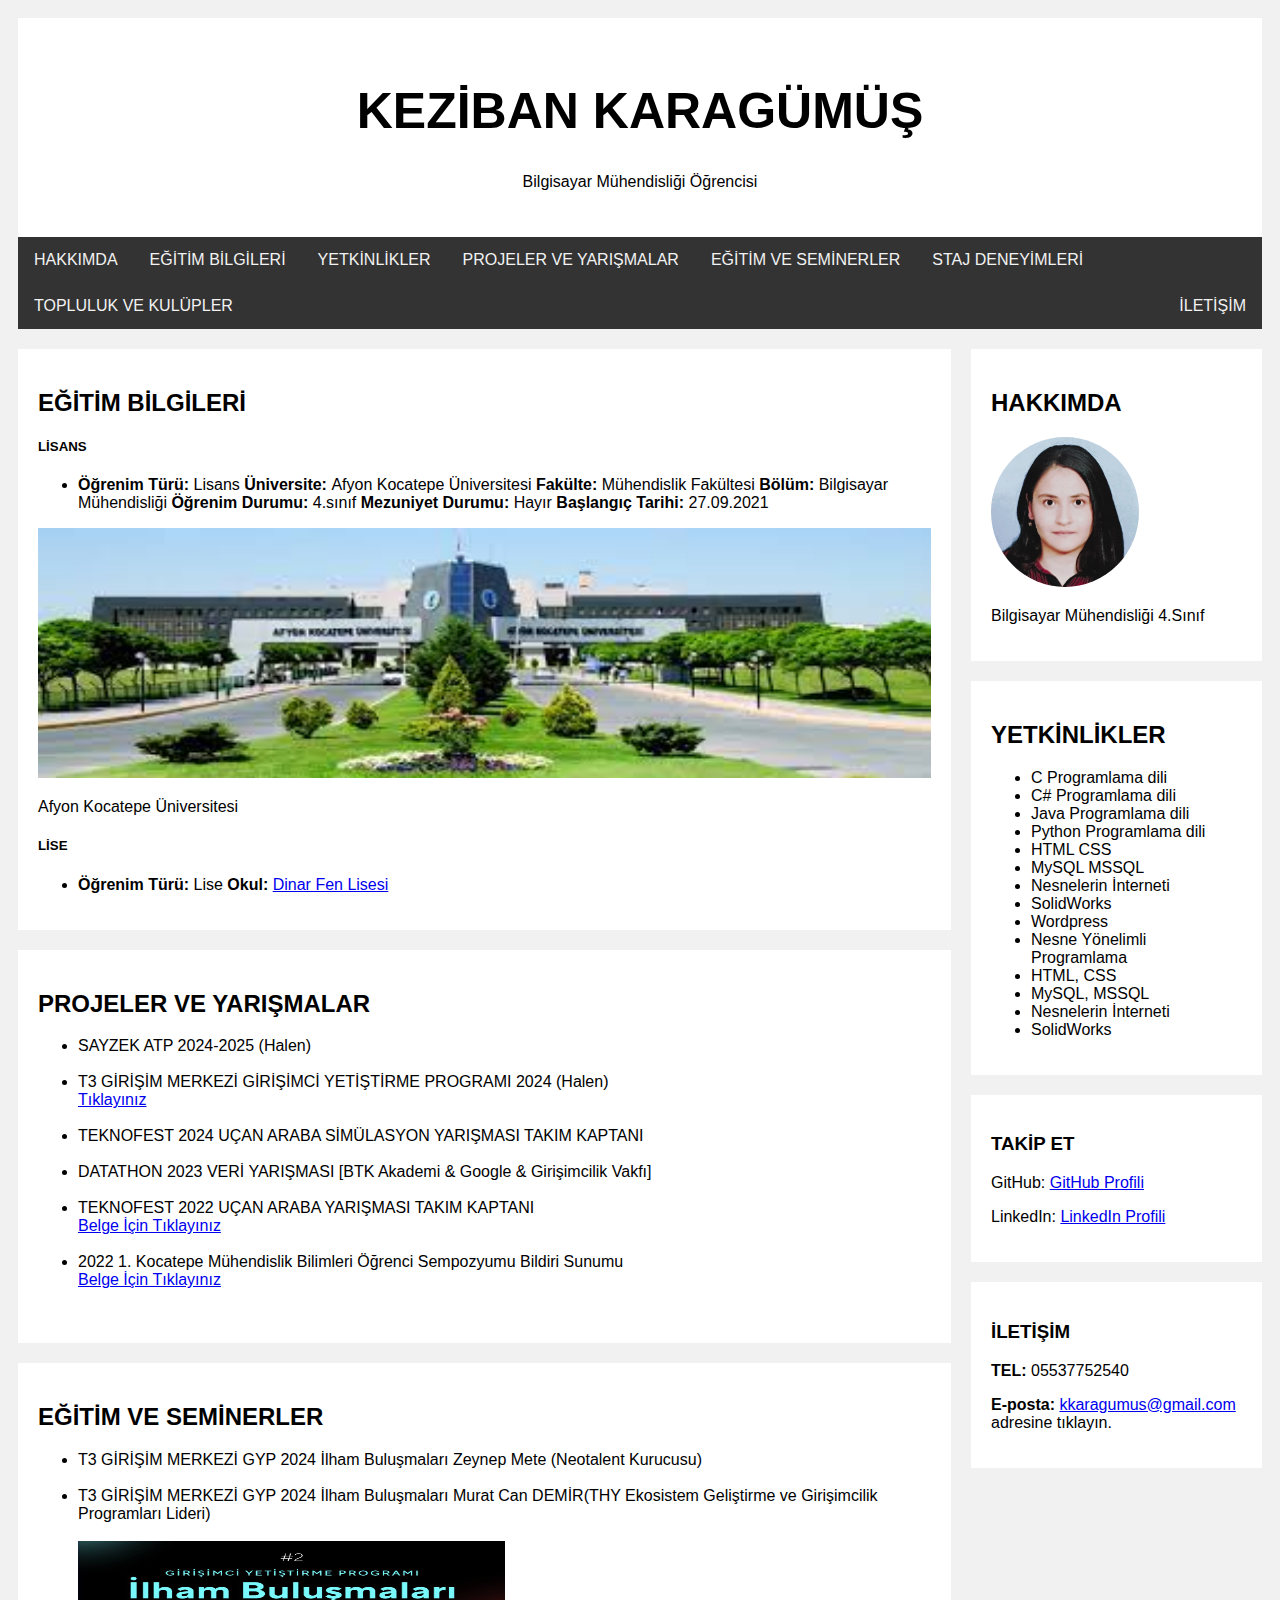
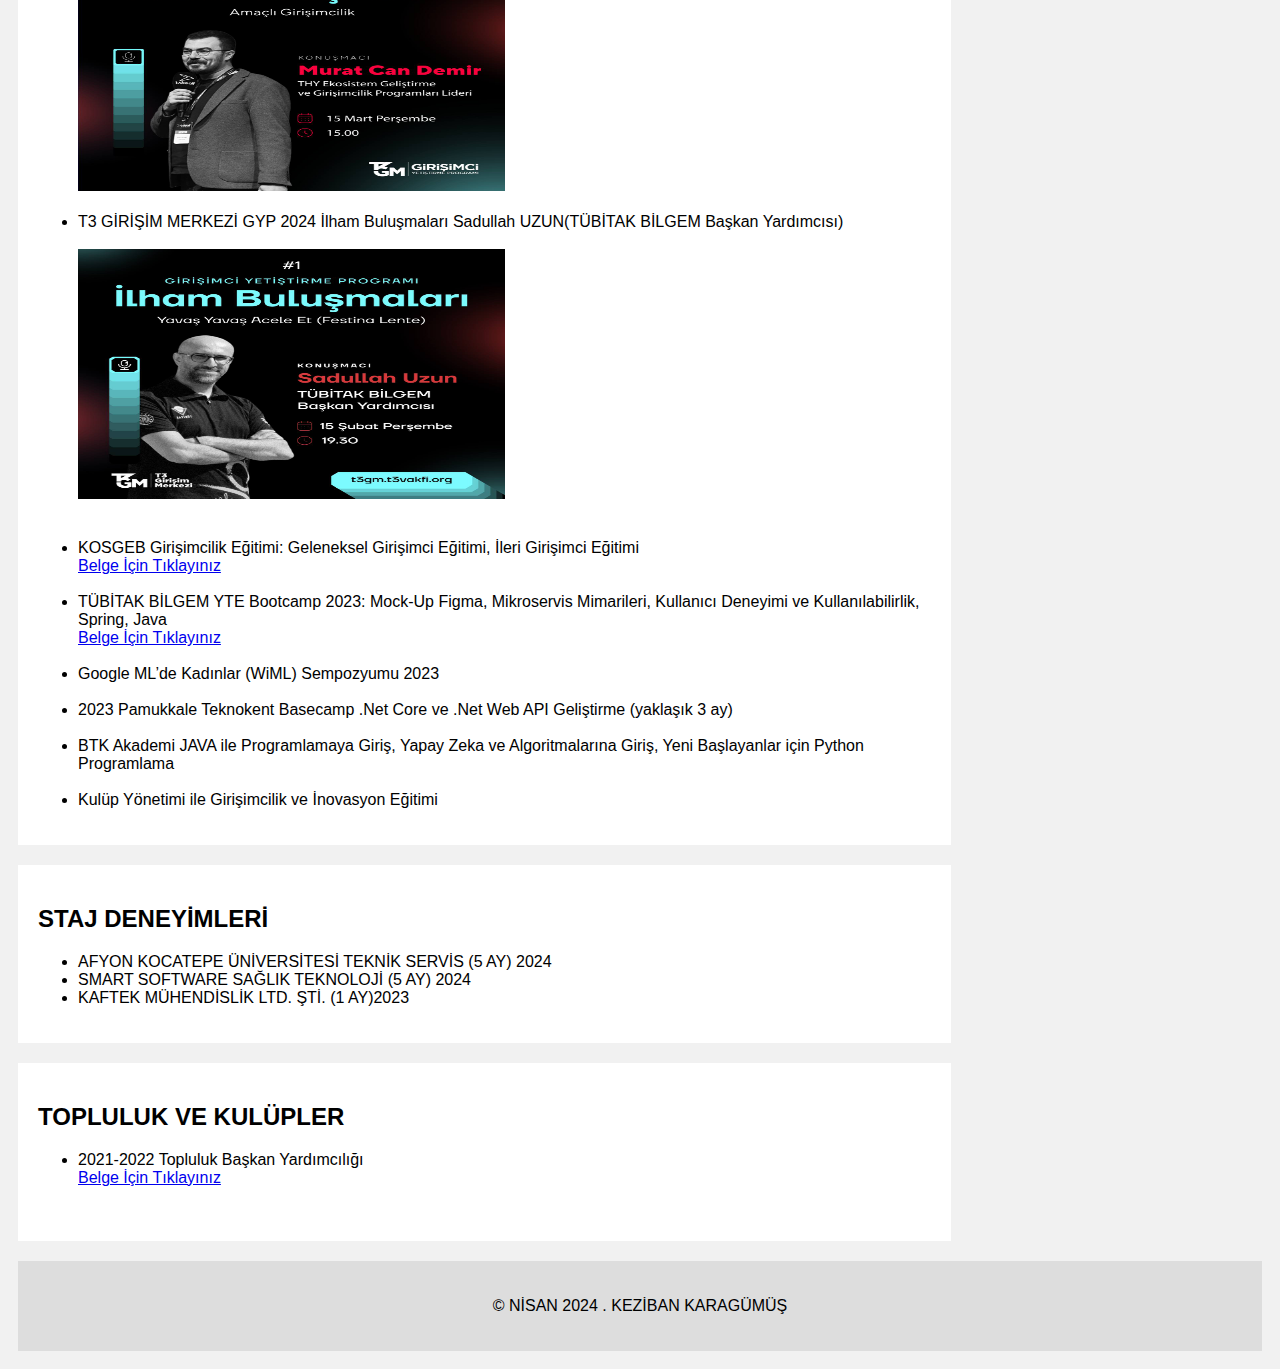
==== commit 38c843d7: "Update index.html" ====
--- a/index.html
+++ b/index.html
@@ -49,9 +49,11 @@
           <div class="card">
             <h2 id="projeler ve yarışmalar">PROJELER VE YARIŞMALAR</h2>
             <ul>
+              <li> SAYZEK ATP 2024-2025 (Halen)  </li> <br>
               <li> T3 GİRİŞİM MERKEZİ GİRİŞİMCİ YETİŞTİRME PROGRAMI 2024 (Halen)  </li> <a href="tgyp.html" target="_blank">Tıklayınız</a><br><br>
+              <li> TEKNOFEST 2024 UÇAN ARABA SİMÜLASYON YARIŞMASI TAKIM KAPTANI </li> <br>
               <li> DATATHON 2023 VERİ YARIŞMASI [BTK Akademi & Google & Girişimcilik Vakfı]  </li> <br>
-              <li>  TEKNOFEST 2022 UÇAN ARABA YARIŞMASI   </li> <a href="araba.html" target="_blank">Belge İçin Tıklayınız</a><br><br>
+              <li>  TEKNOFEST 2022 UÇAN ARABA YARIŞMASI TAKIM KAPTANI   </li> <a href="araba.html" target="_blank">Belge İçin Tıklayınız</a><br><br>
               <li> 2022 1. Kocatepe Mühendislik Bilimleri Öğrenci Sempozyumu Bildiri Sunumu   </li> <a href="sempozyum.html" target="_blank">Belge İçin Tıklayınız</a><br><br>
             </ul>
           </div>
@@ -59,8 +61,9 @@
           <div class="card">
             <h2 id="eğitim ve seminerler">EĞİTİM VE SEMİNERLER</h2>
             <ul>
-              <li> T3 GİRİŞİM MERKEZİ GYP 2024 İlham Buluşmaları Murat Can DEMİR(THY Ekosistem Geliştirme ve Girişimcilik Programları Lideri) </li> <br><img src="img/gyp2.jpg" alt="aku" style="width: 60%; height: 250px;"><br><br>
-              <li> T3 GİRİŞİM MERKEZİ GYP 2024 İlham Buluşmaları Sadullah UZUN(TÜBİTAK BİLGEM Başkan Yardımcısı) </li> <br><img src="img/gyp1.jpg" alt="aku" style="width: 60%; height: 250px;"><br><br> <br>
+             <li> T3 GİRİŞİM MERKEZİ GYP 2024 İlham Buluşmaları Zeynep Mete (Neotalent Kurucusu)</li><br>
+              <li> T3 GİRİŞİM MERKEZİ GYP 2024 İlham Buluşmaları Murat Can DEMİR(THY Ekosistem Geliştirme ve Girişimcilik Programları Lideri) </li> <br><img src="img/gyp2.jpg" alt="aku" style="width: 50%; height: 250px;"><br><br>
+              <li> T3 GİRİŞİM MERKEZİ GYP 2024 İlham Buluşmaları Sadullah UZUN(TÜBİTAK BİLGEM Başkan Yardımcısı) </li> <br><img src="img/gyp1.jpg" alt="aku" style="width: 50%; height: 250px;"><br><br> <br>
               <li> KOSGEB Girişimcilik Eğitimi: Geleneksel Girişimci Eğitimi, İleri Girişimci Eğitimi </li> <a href="kosgeb.html" target="_blank">Belge İçin Tıklayınız</a><br><br>
               <li>TÜBİTAK BİLGEM YTE Bootcamp 2023: Mock-Up Figma, Mikroservis Mimarileri, Kullanıcı 
                 Deneyimi ve Kullanılabilirlik, Spring, Java  </li> <a href="bilgem.html" target="_blank">Belge İçin Tıklayınız</a><br><br>
@@ -75,13 +78,15 @@
           <div class="card">
             <h2 id="staj deneyimleri">STAJ DENEYİMLERİ</h2>
             <ul>
-              <li> KAFTEK MÜHENDİSLİK LTD. ŞTİ. (1 AY) </li> 
+              <li> AFYON KOCATEPE ÜNİVERSİTESİ TEKNİK SERVİS (5 AY) 2024 </li>
+              <li> SMART SOFTWARE SAĞLIK TEKNOLOJİ (5 AY) 2024 </li> 
+              <li> KAFTEK MÜHENDİSLİK LTD. ŞTİ. (1 AY)2023 </li> 
             </ul>
           </div>
           <div class="card">
             <h2 id="topluluk ve kulüpler">TOPLULUK VE KULÜPLER</h2>
             <ul>
-              <li> 2021-2022 topluluk başkan yardımcılığı  </li> <a href="topluluk.html" target="_blank">Belge İçin Tıklayınız</a><br><br>
+              <li> 2021-2022 Topluluk Başkan Yardımcılığı  </li> <a href="topluluk.html" target="_blank">Belge İçin Tıklayınız</a><br><br>
             </ul>
           </div>
          
@@ -92,7 +97,7 @@
             <h2 id="hakkımda">HAKKIMDA</h2>
             <img src="img/WhatsApp.jpg" alt="Manzara Resmi" style=" height:150px; border-radius: 50%;">
             
-            <p>Bilgisayar Mühendisliği 3.Sınıf </p>
+            <p>Bilgisayar Mühendisliği 4.Sınıf </p>
             
           </div>
           <div class="card">
@@ -102,6 +107,11 @@
               <li> C# Programlama dili</li> 
                <li> Java Programlama dili</li>
                 <li> Python Programlama dili</li>
+                <li>  HTML CSS</li>
+                <li>  MySQL MSSQL</li>
+                <li>  Nesnelerin İnterneti</li>
+                <li>  SolidWorks</li>
+                <li>  Wordpress</li>
                  <li> Nesne Yönelimli Programlama</li><li> HTML, CSS</li> <li>MySQL, MSSQL </li><li> Nesnelerin İnterneti</li><li>SolidWorks</li>
                 
             </ul>
